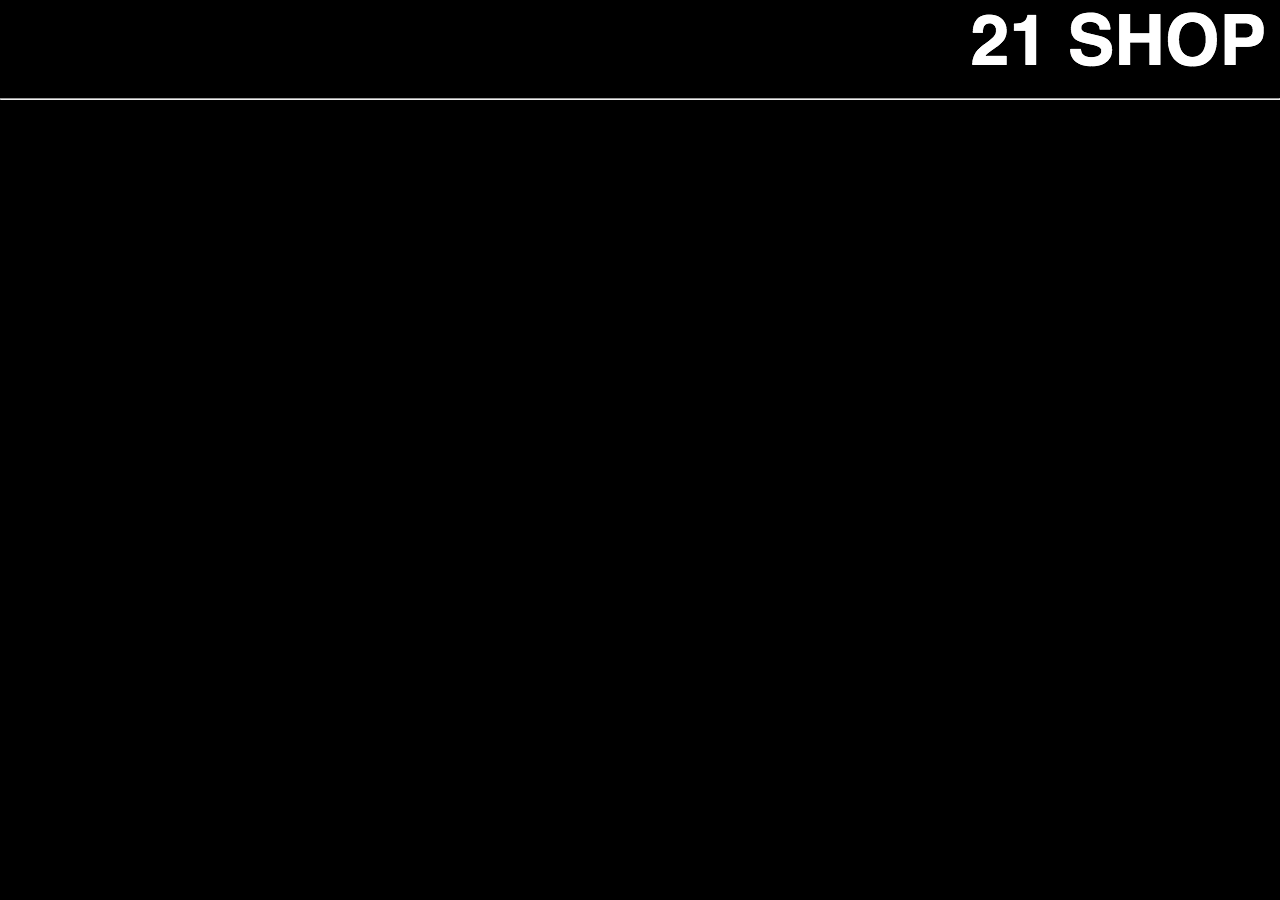
==== combo.html @ f85da69c "ok" ====
<!DOCTYPE html>
	<html>
		<head>
			<metacharset = "UTF = 8" />
			<title>21 SHOP</title>
			<link rel="stylesheet" type="text/css" href="index.css">
		</head>
		<body bgcolor = "black" style="margin: 0;" link = "black">
			<a href = "index.html"><img class = "header_image" src="resources/21_shop.png" /></a>
			<br /><br /><br /><br /><br /><hr /><br /><br />
		</body>
	</html>
---- index.css ----
.main {
	width: 100%;
	height: 100%;
	margin: auto;}

.header_image {
	position: absolute;
	top: 5px;
	right: 10px;}

.login {
	position: absolute;
	top: 15px;
	left: 50px;
	width: 50px;
	height: 50px;}

	.bask {
	position: absolute;
	top: 7px;
	left: 120px;
	width: 50px;
	height: 60px;}

.menu {
	display: grid;
	grid-template-columns: repeat(4, 1fr);
	width: 70%;
	grid-column-gap: 20px;
	margin: auto;}

.punkt {
	display: grid;
	border-color: 2px solid white;
	border-radius: 3px;
	background-color: white;
	text-align: center;
	font-size: xx-large;
	font-family: Verdana, Geneva, Tahoma, sans-serif;}

.face {
	display: grid;
	grid-template-columns: repeat(2, 1fr);
	grid-template-rows: repeat(2, 1fr);
	width: 65%;
	grid-column-gap: 100px;
	grid-row-gap: 20px;
	text-align: center;
	margin: auto;}

.img {
	display: grid;
	border-color: 2px solid white;
	border-radius: 3px;
	width: 60%;
	margin: auto;}

.names {
	bottom: 10px;
	right: 1000px;
	color: white;
	margin:  0 auto;}

A {
	color: black;
	text-decoration: none;
}

.log {
	color:white;
	font-size: xx-large;
	margin:  0 auto;
	text-align: center;
}

.sign {
	
}
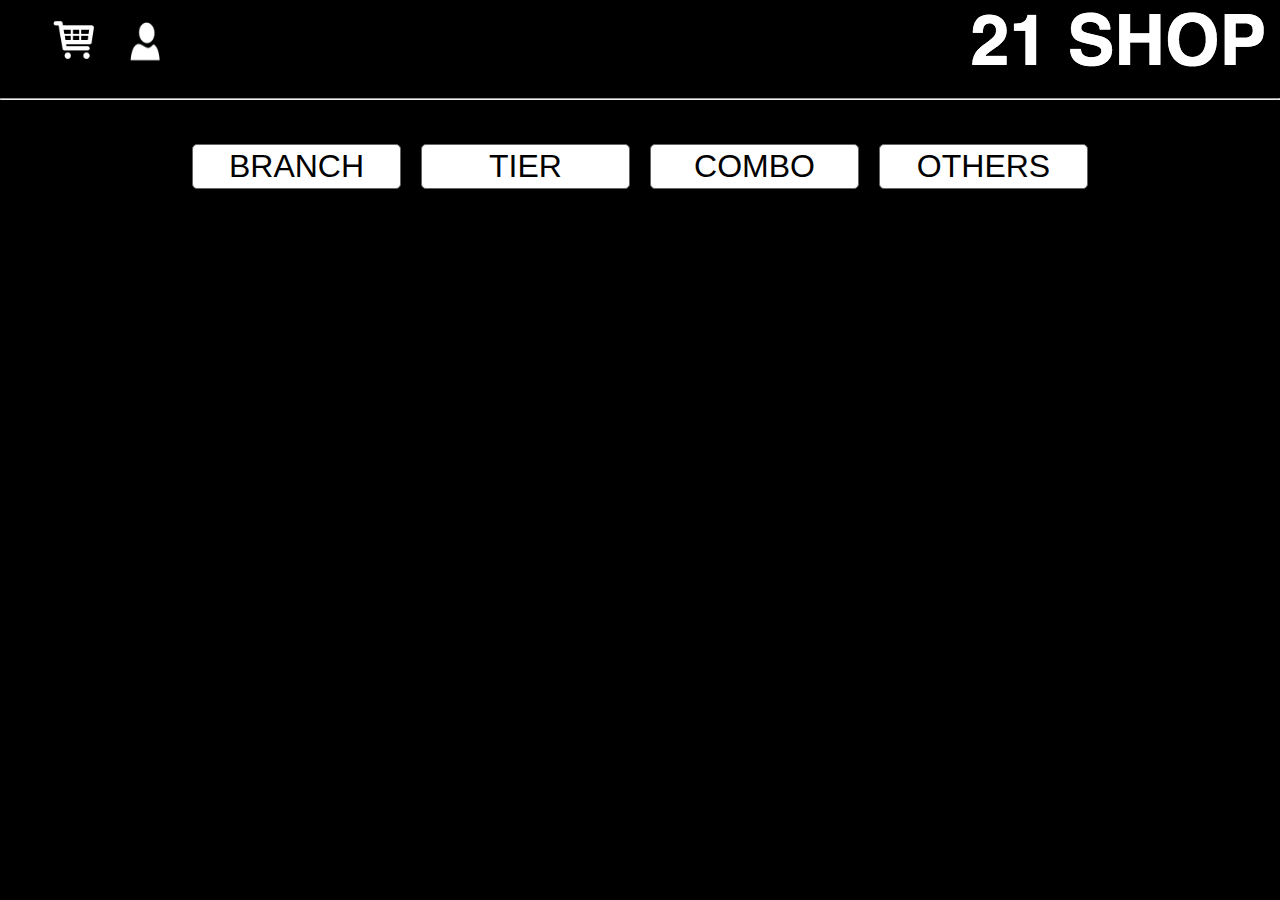
==== commit 699885e4: "ok" ====
--- a/combo.html
+++ b/combo.html
@@ -6,7 +6,15 @@
 			<link rel="stylesheet" type="text/css" href="index.css">
 		</head>
 		<body bgcolor = "black" style="margin: 0;" link = "black">
-			<a href = "index.html"><img class = "header_image" src="resources/21_shop.png" /></a>
-			<br /><br /><br /><br /><br /><hr /><br /><br />
-		</body>
-	</html>+				<a href = "basket.html"><img class = "login" src="resources/basket.png" /></a>
+				<a href = "login.html"><img class = "bask" src="resources/login.png" /></a>
+				<a href = "index.html"><img class = "header_image" src="resources/21_shop.png" /></a>
+				<br /><br /><br /><br /><br /><hr /><br /><br />
+				<div class = "menu">
+						<a href = "branch.html"><div class = "punkt" >BRANCH</div>
+							<a href = "tier.html"><div class = "punkt" >TIER</div>
+					<a href = "combo.html"><div class = "punkt" >COMBO</div></a>
+					<a href = "others.html"><div class = "punkt" >OTHERS</div></a>
+				</div>
+			</body>
+		</html>--- a/index.css
+++ b/index.css
@@ -36,7 +36,12 @@
 	background-color: white;
 	text-align: center;
 	font-size: xx-large;
-	font-family: Verdana, Geneva, Tahoma, sans-serif;}
+	font-family: Verdana, Geneva, Tahoma, sans-serif;
+	padding: 3px 7px;
+	-moz-border-radius: 5px;
+	-webkit-border-radius: 5px;
+	border-radius: 5px;
+	border: 1px solid #666;}
 
 .face {
 	display: grid;
@@ -74,5 +79,39 @@
 }
 
 .sign {
-	
-}+	display: grid;
+	grid-template-columns: repeat(2, 1fr);
+	width: 20%;
+	grid-column-gap: 20px;
+	grid-row-gap: 100px;
+	margin: auto;
+	height: 200px;
+	font-size: xx-large;
+	padding: 3px 7px;
+	-moz-border-radius: 5px;
+	-webkit-border-radius: 5px;
+	border-radius: 5px;
+	border: 1px solid #666;}
+
+.but {
+	display: grid;
+	grid-template-columns: 1fr;
+	width: 10%;
+	color:white;
+	height: 100%;
+	font-size: xx-large;
+	margin:  0 auto;}
+
+.branch {
+	display: grid;
+	grid-template-columns: repeat(3, 1fr);
+	width: 70%;
+	grid-column-gap: 20px;
+	margin: auto;}
+
+.icon {
+	display: grid;
+	border-color: 2px solid white;
+	border-radius: 3px;
+	width: 60%;
+	margin: auto;}